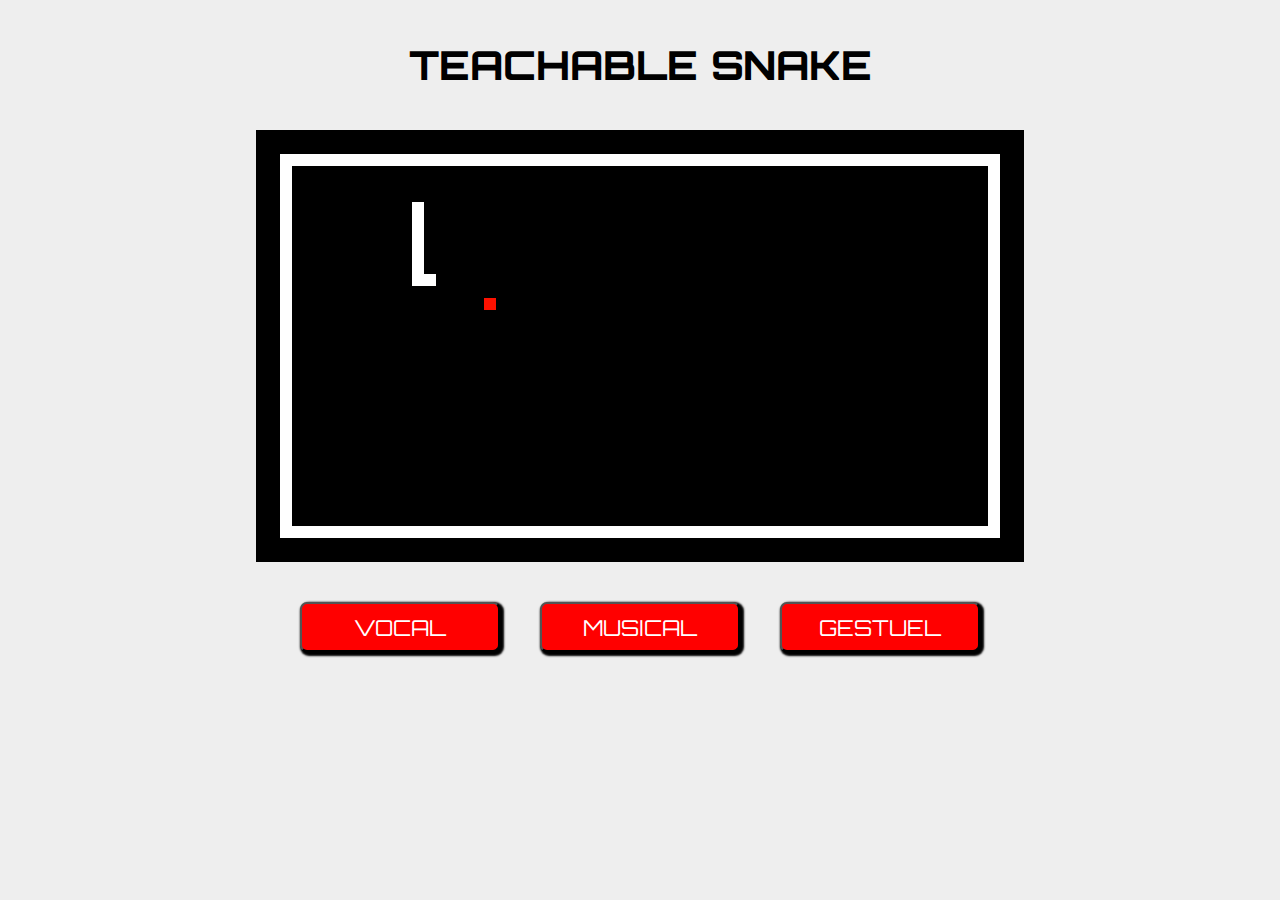
==== index.html @ 4722df2d "init" ====
<!DOCTYPE html>
<html lang="fr">
<head>
    <meta charset="UTF-8">
    <meta name="viewport" content="width=device-width, initial-scale=1.0">
    <title>Teachable Snake</title>
    <link href="https://fonts.googleapis.com/css?family=Orbitron:400,500,600,700,800,900&display=swap" rel="stylesheet">
    <link rel="stylesheet" href="style.css">
</head>
<body>
    <h1>Teachable Snake</h1>
    <img src="snake.gif" alt="gif du jeu snake">

    <div>
    <a href="./Snake Learning/index.html"><button>Vocal</button></a>
    <a href="./Musical Snake/index.html"><button>Musical</button></a>
    <a href="./Gestuel Snake/face.html"><button>Gestuel</button></a>
    </div>
    
</body>
</html>
---- style.css ----
* {
    margin: 0;
    padding: 0;
    box-sizing: border-box;
}

html {
    width: 100%;
    height: 100vh;
}

body {
    display: flex;
    flex-direction: column;
    align-items: center;
    background: #EEE;
    flex-wrap: wrap;
}

h1 {
    font-family: 'Orbitron', sans-serif;
    font-weight: 800;
    font-size: 40px;
    color: #000;
    text-transform: uppercase;
    margin: 40px auto;
}

img {
    width: 60%;
    height: 60%;
}

div {
    display: flex;
}

a {
    color: #FFF;
    text-decoration: none;
}

button {
    display: block;
    width: 200px;
    height: 50px;
    background: #F00;
    outline: none;
    cursor: pointer;
    border-radius: 7px;
    color: #FFF;
    font-family: 'Orbitron', sans-serif;
    text-transform: uppercase;
    font-size: 22px;
    margin: 40px 20px 0 20px;
    box-shadow: 2px 2px 2px 2px black;
    transition: all 0.3s linear;
}

button:hover {
    box-shadow: 0px 0px 0px 0px #EEE;
}
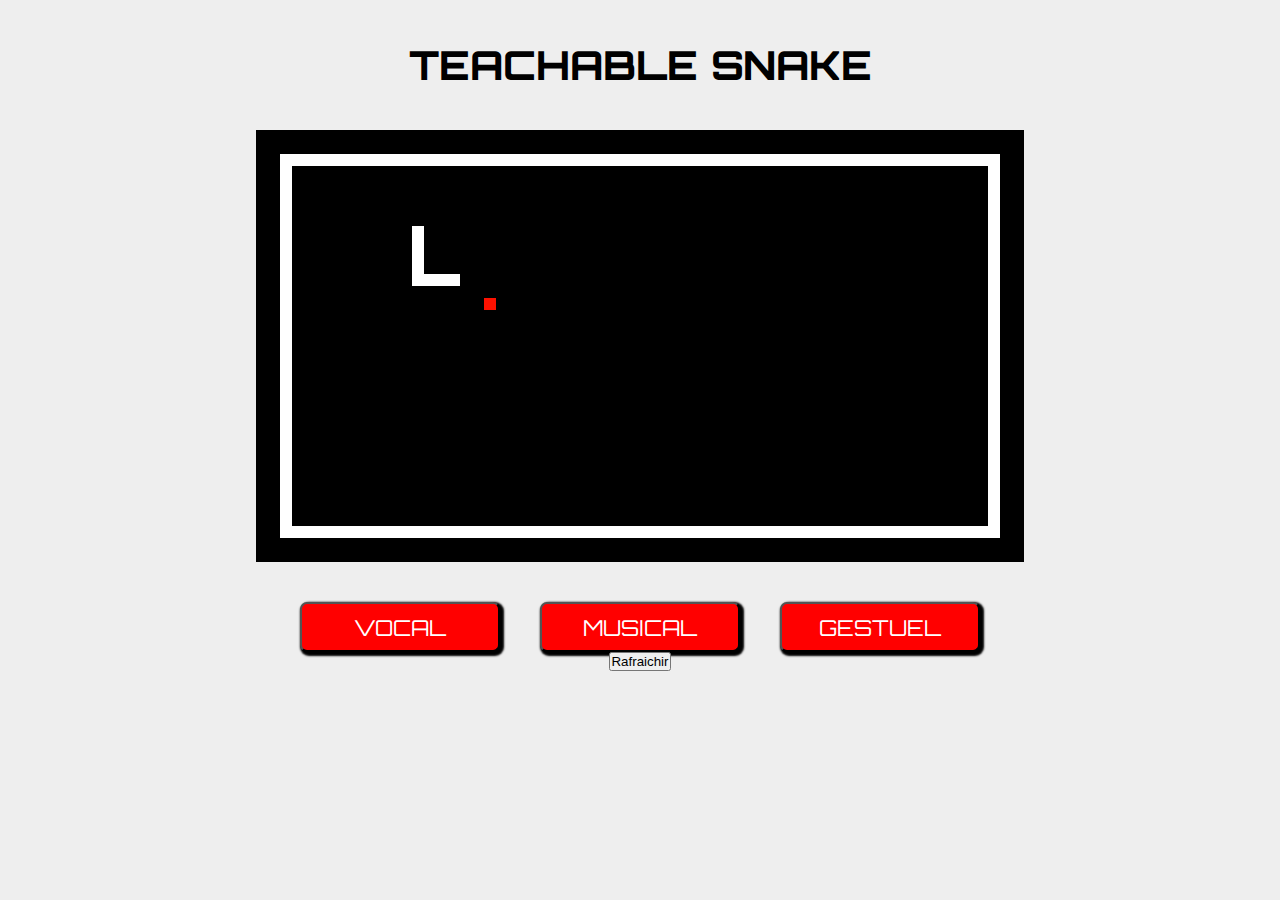
==== commit 034b0512: "init2" ====
--- a/index.html
+++ b/index.html
@@ -16,6 +16,6 @@
     <a href="./Musical Snake/index.html"><button>Musical</button></a>
     <a href="./Gestuel Snake/face.html"><button>Gestuel</button></a>
     </div>
-    
+    <input class="btn" type="button" onclick='window.location.reload(false)' value="Rafraichir" />
 </body>
 </html>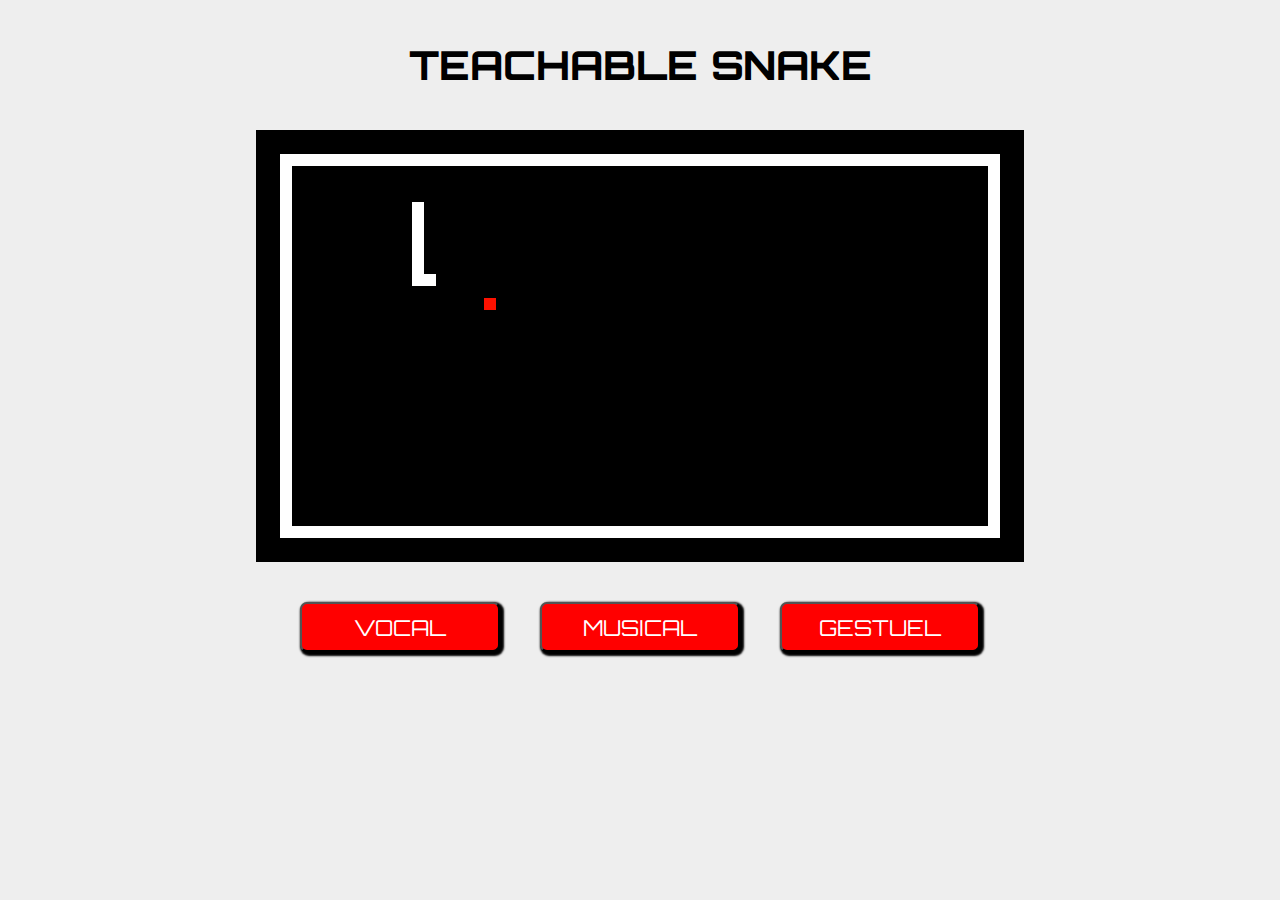
==== commit 69be0c15: "bouton accueil, taille canvas" ====
--- a/index.html
+++ b/index.html
@@ -16,6 +16,6 @@
     <a href="./Musical Snake/index.html"><button>Musical</button></a>
     <a href="./Gestuel Snake/face.html"><button>Gestuel</button></a>
     </div>
-    <input class="btn" type="button" onclick='window.location.reload(false)' value="Rafraichir" />
+    
 </body>
 </html>